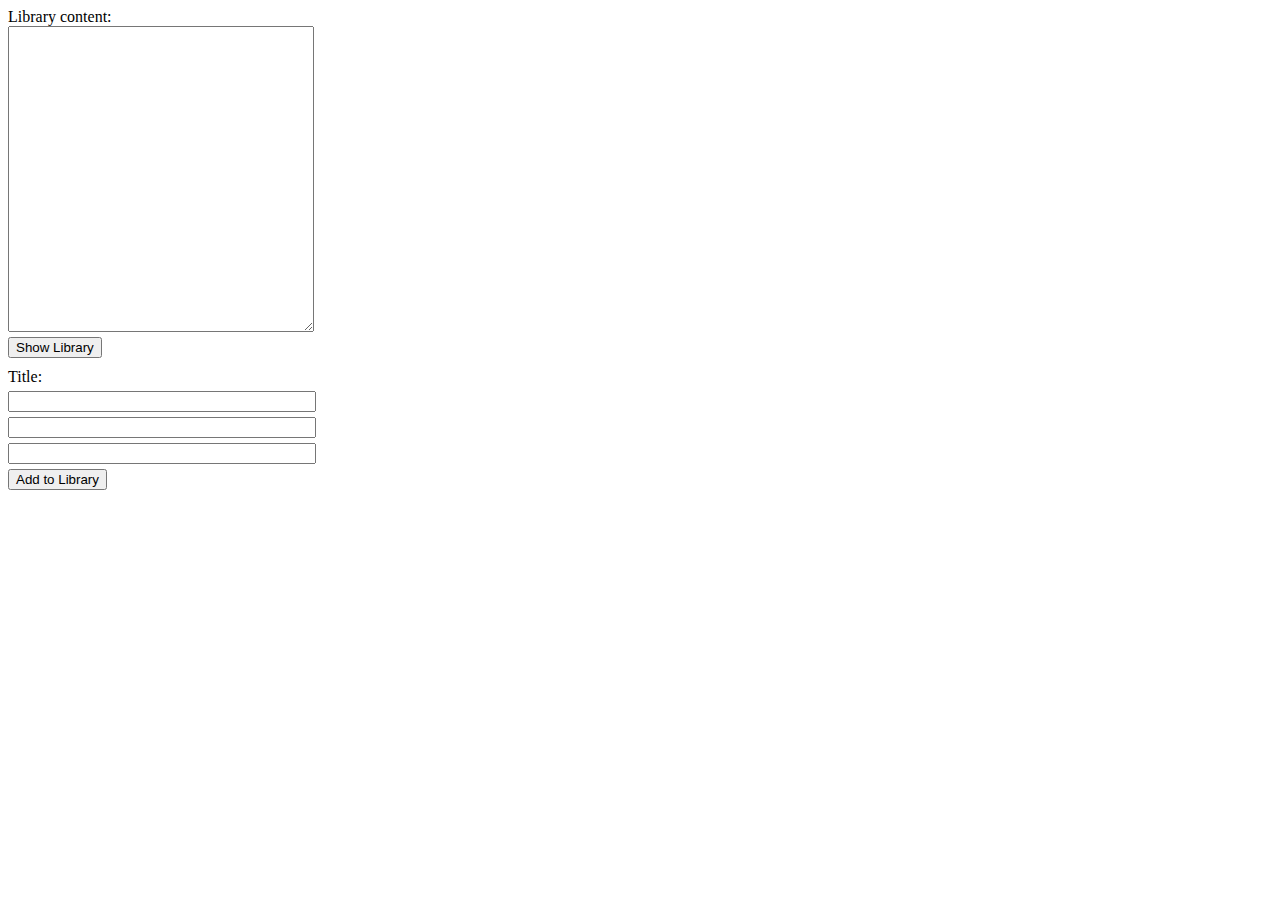
==== src/main/webapp/index.html @ 17a775f5 "update front-end for library functionality" ====
<!DOCTYPE html>
<html lang="en">
    <head>
        <meta charset="UTF-8">
        <title>Library</title>
        <script src="my_script.js"></script>
        <link href="test.css" rel="stylesheet" type="text/css">
    </head>
    <body>
        <label>
            Library content:
            <textarea style="height: 300px; width: 300px; display: block;"></textarea>
        </label>
        <button style="display: block; margin-bottom: 10px; margin-top: 5px;"
                onclick="onLibraryButtonClick()">Show Library</button>
        <label>
            Title:
            <input type="text" size="40">
        </label>
        <input type="text" size="40">
        <input type="text" size="40">
        <button class="add-library-button" onclick="onAddToLibraryButtonClick()">Add to Library</button>
    </body>
</html>
---- src/main/webapp/test.css ----
/*body {
    background-color: #2be2ae;
}*/

input {
    margin-top: 5px;
    display: block;
    width: 300px;
}

.add-library-button {
    margin-top: 5px;
}
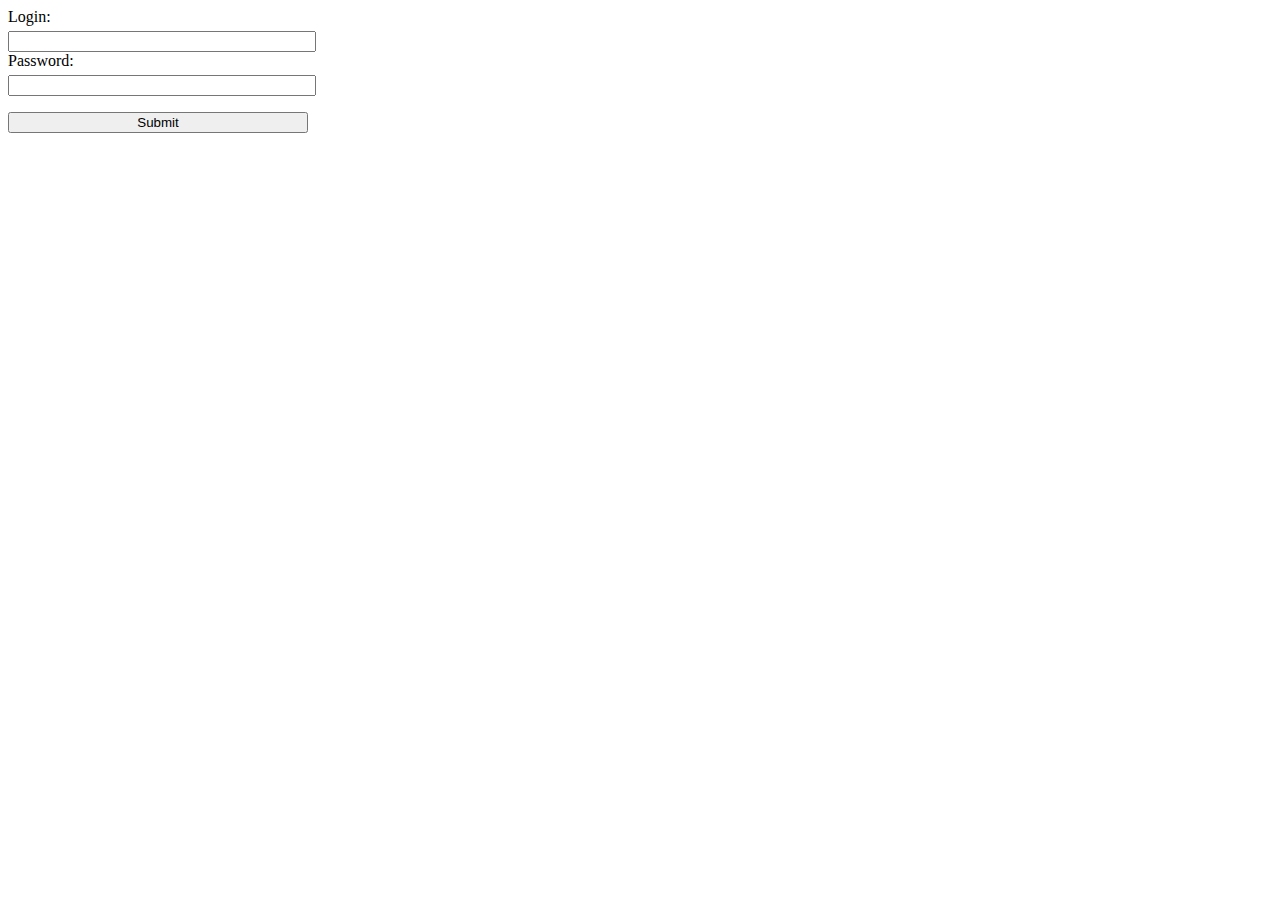
==== commit f7e3bde1: "add very basic login functionality" ====
--- a/src/main/webapp/index.html
+++ b/src/main/webapp/index.html
@@ -7,18 +7,38 @@
         <link href="test.css" rel="stylesheet" type="text/css">
     </head>
     <body>
-        <label>
-            Library content:
-            <textarea style="height: 300px; width: 300px; display: block;"></textarea>
-        </label>
-        <button style="display: block; margin-bottom: 10px; margin-top: 5px;"
-                onclick="onLibraryButtonClick()">Show Library</button>
-        <label>
-            Title:
-            <input type="text" size="40">
-        </label>
-        <input type="text" size="40">
-        <input type="text" size="40">
-        <button class="add-library-button" onclick="onAddToLibraryButtonClick()">Add to Library</button>
+        <form action="http://localhost:8080/login" method="post">
+            <label>
+                Login:
+                <input type="text" size="40" name="user_name">
+            </label>
+            <label>
+                Password:
+                <input type="text" size="40" name="user_password">
+            </label>
+            <p><input type="submit"></p>
+        </form>
+
+        <div hidden>
+            <label>
+                Library content:
+                <textarea style="height: 300px; width: 300px; display: block;"></textarea>
+            </label>
+            <button style="display: block; margin-bottom: 10px; margin-top: 5px;"
+                    onclick="onLibraryButtonClick()">Show Library</button>
+            <label>
+                Title:
+                <input id="title" type="text" size="40">
+            </label>
+            <label>
+                Author:
+                <input id="author" type="text" size="40">
+            </label>
+            <label>
+                Quantity:
+                <input id="quantity" type="text" size="40">
+            </label>
+            <button class="add-library-button" onclick="onAddToLibraryButtonClick()">Add to Library</button>
+        </div>
     </body>
 </html>